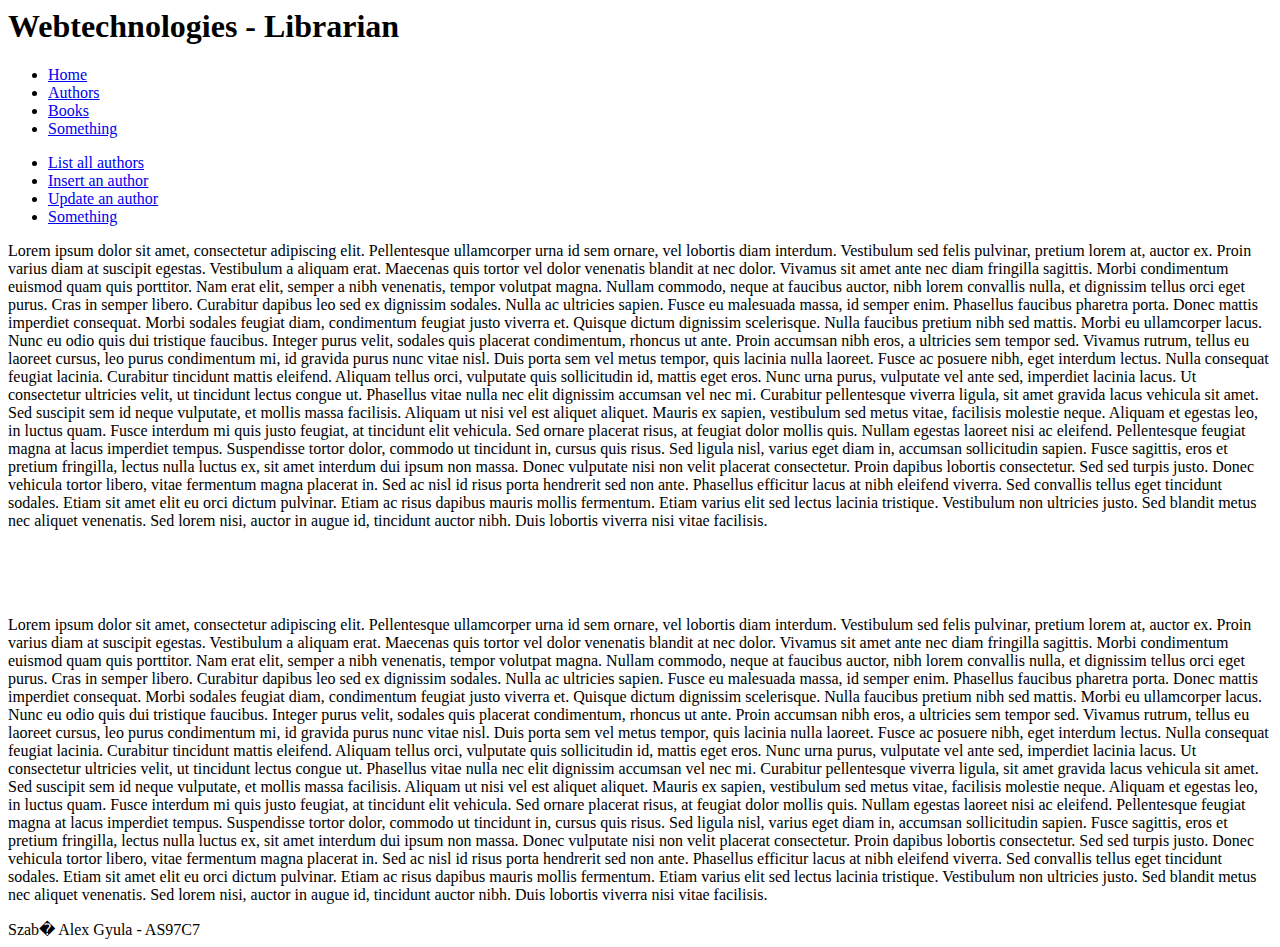
==== librarian/workspace/librarian/librarian-web/src/main/webapp/WEB-INF/views/authors.html @ 05f9c73f "added JQuery scripts" ====
<html>
<head>
<meta name="viewport" content="width=device-width, initial-scale=1">
<link href="css/mainStyle.css" type="text/css" rel="stylesheet"/>
<script type="text/javascript" src="js/jquery-3.1.1.min.js"></script>

<script>
$(document).ready(function() {
	$("#btn1").click(function() {
		$.getJSON('authors', function(data){
			var html = $('<h2>Authors</h2>');
			var table = $('<table></table');
			$.each(data,function(key, value) {
				var row = $('<tr></tr>')
				var nameCell = $('<td>'+value['name']+'</td>');
				var nationalityCell = $('<td>'+value['nationality']+'</td>');
				$(row).append(nameCell);
				$(row).append(nationalityCell);
				$(table).append(row);
				$(html).append(table);
			});
			$('#mainContent').html(html);
		})
	});
	
	$("#btn2").click(function() {
		var JSONObject= {"authorID":1, "name":"random try", "nationality":"Hungarian", "birthDate":"1994-08-04"};   

		$.ajax({
		  url: "author/insert",
		  type: "POST",
		  data: JSON.stringify(JSONObject),
		  contentType:'application/json'
		}); 
	});
});
</script>

</head>
<body>
<header>
   <h1>Webtechnologies - Librarian</h1>
</header>
<nav><ul>
  <li><a href="index">Home</a></li>
  <li><a href="authorPage">Authors</a></li>
  <li><a href="bookPage">Books</a></li>
  <li><a href="about.asp">Something</a></li>
</ul></nav>
<div id="content">
<div id="leftPanel">
<nav><ul class="leftUL">
  <li id="btn1" class="leftLI"><a href="#">List all authors</a></li>
  <li id="btn2" class="leftLI"><a href="#">Insert an author</a></li>
  <li id="btn3" class="leftLI"><a href="#">Update an author</a></li>
  <li id="btn4" class="leftLI"><a href="#">Something</a></li>
</ul></nav></div>
<div id="mainContent"><p>Lorem ipsum dolor sit amet, consectetur adipiscing elit. Pellentesque ullamcorper urna id sem ornare, vel lobortis diam interdum. Vestibulum sed felis pulvinar, pretium lorem at, auctor ex. Proin varius diam at suscipit egestas. Vestibulum a aliquam erat. Maecenas quis tortor vel dolor venenatis blandit at nec dolor. Vivamus sit amet ante nec diam fringilla sagittis. Morbi condimentum euismod quam quis porttitor. Nam erat elit, semper a nibh venenatis, tempor volutpat magna.
Nullam commodo, neque at faucibus auctor, nibh lorem convallis nulla, et dignissim tellus orci eget purus. Cras in semper libero. Curabitur dapibus leo sed ex dignissim sodales. Nulla ac ultricies sapien. Fusce eu malesuada massa, id semper enim. Phasellus faucibus pharetra porta. Donec mattis imperdiet consequat. Morbi sodales feugiat diam, condimentum feugiat justo viverra et. Quisque dictum dignissim scelerisque. Nulla faucibus pretium nibh sed mattis. Morbi eu ullamcorper lacus. Nunc eu odio quis dui tristique faucibus.
Integer purus velit, sodales quis placerat condimentum, rhoncus ut ante. Proin accumsan nibh eros, a ultricies sem tempor sed. Vivamus rutrum, tellus eu laoreet cursus, leo purus condimentum mi, id gravida purus nunc vitae nisl. Duis porta sem vel metus tempor, quis lacinia nulla laoreet. Fusce ac posuere nibh, eget interdum lectus. Nulla consequat feugiat lacinia. Curabitur tincidunt mattis eleifend. Aliquam tellus orci, vulputate quis sollicitudin id, mattis eget eros. Nunc urna purus, vulputate vel ante sed, imperdiet lacinia lacus. Ut consectetur ultricies velit, ut tincidunt lectus congue ut. Phasellus vitae nulla nec elit dignissim accumsan vel nec mi. Curabitur pellentesque viverra ligula, sit amet gravida lacus vehicula sit amet.
Sed suscipit sem id neque vulputate, et mollis massa facilisis. Aliquam ut nisi vel est aliquet aliquet. Mauris ex sapien, vestibulum sed metus vitae, facilisis molestie neque. Aliquam et egestas leo, in luctus quam. Fusce interdum mi quis justo feugiat, at tincidunt elit vehicula. Sed ornare placerat risus, at feugiat dolor mollis quis. Nullam egestas laoreet nisi ac eleifend. Pellentesque feugiat magna at lacus imperdiet tempus. Suspendisse tortor dolor, commodo ut tincidunt in, cursus quis risus. Sed ligula nisl, varius eget diam in, accumsan sollicitudin sapien. Fusce sagittis, eros et pretium fringilla, lectus nulla luctus ex, sit amet interdum dui ipsum non massa. Donec vulputate nisi non velit placerat consectetur. Proin dapibus lobortis consectetur. Sed sed turpis justo. Donec vehicula tortor libero, vitae fermentum magna placerat in.
Sed ac nisl id risus porta hendrerit sed non ante. Phasellus efficitur lacus at nibh eleifend viverra. Sed convallis tellus eget tincidunt sodales. Etiam sit amet elit eu orci dictum pulvinar. Etiam ac risus dapibus mauris mollis fermentum. Etiam varius elit sed lectus lacinia tristique. Vestibulum non ultricies justo. Sed blandit metus nec aliquet venenatis. Sed lorem nisi, auctor in augue id, tincidunt auctor nibh. Duis lobortis viverra nisi vitae facilisis.</p>
<br>
<br>
<br>
<p>Lorem ipsum dolor sit amet, consectetur adipiscing elit. Pellentesque ullamcorper urna id sem ornare, vel lobortis diam interdum. Vestibulum sed felis pulvinar, pretium lorem at, auctor ex. Proin varius diam at suscipit egestas. Vestibulum a aliquam erat. Maecenas quis tortor vel dolor venenatis blandit at nec dolor. Vivamus sit amet ante nec diam fringilla sagittis. Morbi condimentum euismod quam quis porttitor. Nam erat elit, semper a nibh venenatis, tempor volutpat magna.
Nullam commodo, neque at faucibus auctor, nibh lorem convallis nulla, et dignissim tellus orci eget purus. Cras in semper libero. Curabitur dapibus leo sed ex dignissim sodales. Nulla ac ultricies sapien. Fusce eu malesuada massa, id semper enim. Phasellus faucibus pharetra porta. Donec mattis imperdiet consequat. Morbi sodales feugiat diam, condimentum feugiat justo viverra et. Quisque dictum dignissim scelerisque. Nulla faucibus pretium nibh sed mattis. Morbi eu ullamcorper lacus. Nunc eu odio quis dui tristique faucibus.
Integer purus velit, sodales quis placerat condimentum, rhoncus ut ante. Proin accumsan nibh eros, a ultricies sem tempor sed. Vivamus rutrum, tellus eu laoreet cursus, leo purus condimentum mi, id gravida purus nunc vitae nisl. Duis porta sem vel metus tempor, quis lacinia nulla laoreet. Fusce ac posuere nibh, eget interdum lectus. Nulla consequat feugiat lacinia. Curabitur tincidunt mattis eleifend. Aliquam tellus orci, vulputate quis sollicitudin id, mattis eget eros. Nunc urna purus, vulputate vel ante sed, imperdiet lacinia lacus. Ut consectetur ultricies velit, ut tincidunt lectus congue ut. Phasellus vitae nulla nec elit dignissim accumsan vel nec mi. Curabitur pellentesque viverra ligula, sit amet gravida lacus vehicula sit amet.
Sed suscipit sem id neque vulputate, et mollis massa facilisis. Aliquam ut nisi vel est aliquet aliquet. Mauris ex sapien, vestibulum sed metus vitae, facilisis molestie neque. Aliquam et egestas leo, in luctus quam. Fusce interdum mi quis justo feugiat, at tincidunt elit vehicula. Sed ornare placerat risus, at feugiat dolor mollis quis. Nullam egestas laoreet nisi ac eleifend. Pellentesque feugiat magna at lacus imperdiet tempus. Suspendisse tortor dolor, commodo ut tincidunt in, cursus quis risus. Sed ligula nisl, varius eget diam in, accumsan sollicitudin sapien. Fusce sagittis, eros et pretium fringilla, lectus nulla luctus ex, sit amet interdum dui ipsum non massa. Donec vulputate nisi non velit placerat consectetur. Proin dapibus lobortis consectetur. Sed sed turpis justo. Donec vehicula tortor libero, vitae fermentum magna placerat in.
Sed ac nisl id risus porta hendrerit sed non ante. Phasellus efficitur lacus at nibh eleifend viverra. Sed convallis tellus eget tincidunt sodales. Etiam sit amet elit eu orci dictum pulvinar. Etiam ac risus dapibus mauris mollis fermentum. Etiam varius elit sed lectus lacinia tristique. Vestibulum non ultricies justo. Sed blandit metus nec aliquet venenatis. Sed lorem nisi, auctor in augue id, tincidunt auctor nibh. Duis lobortis viverra nisi vitae facilisis.</p>
</div></div>
<footer>Szab� Alex Gyula - AS97C7</footer>
</body>
</html>
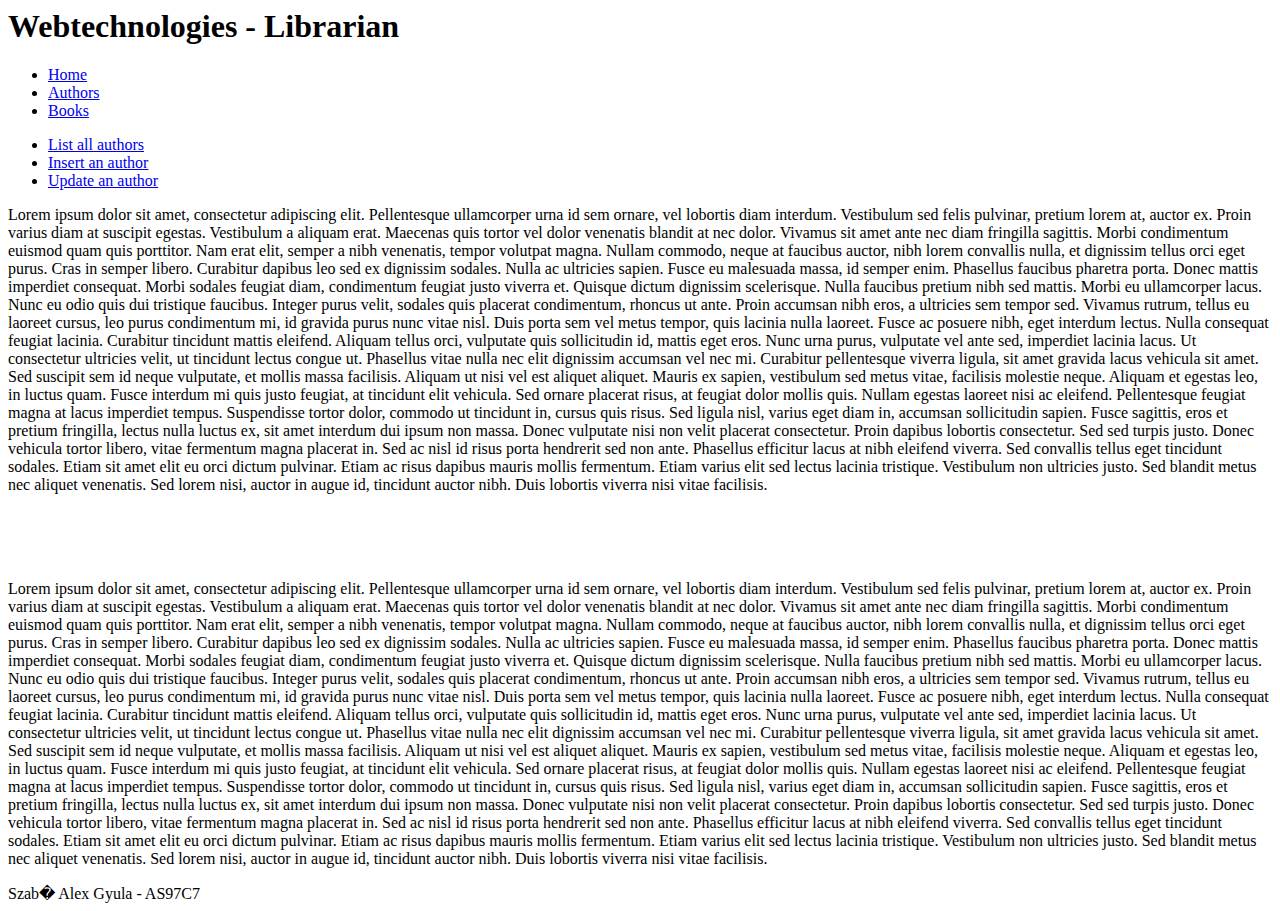
==== commit dea609f6: "added working insert page" ====
--- a/librarian/workspace/librarian/librarian-web/src/main/webapp/WEB-INF/views/authors.html
+++ b/librarian/workspace/librarian/librarian-web/src/main/webapp/WEB-INF/views/authors.html
@@ -24,14 +24,7 @@
 	});
 	
 	$("#btn2").click(function() {
-		var JSONObject= {"authorID":1, "name":"random try", "nationality":"Hungarian", "birthDate":"1994-08-04"};   
-
-		$.ajax({
-		  url: "author/insert",
-		  type: "POST",
-		  data: JSON.stringify(JSONObject),
-		  contentType:'application/json'
-		}); 
+		$("#mainContent").load("content/authorForm.html");
 	});
 });
 </script>
@@ -45,7 +38,6 @@
   <li><a href="index">Home</a></li>
   <li><a href="authorPage">Authors</a></li>
   <li><a href="bookPage">Books</a></li>
-  <li><a href="about.asp">Something</a></li>
 </ul></nav>
 <div id="content">
 <div id="leftPanel">
@@ -53,7 +45,6 @@
   <li id="btn1" class="leftLI"><a href="#">List all authors</a></li>
   <li id="btn2" class="leftLI"><a href="#">Insert an author</a></li>
   <li id="btn3" class="leftLI"><a href="#">Update an author</a></li>
-  <li id="btn4" class="leftLI"><a href="#">Something</a></li>
 </ul></nav></div>
 <div id="mainContent"><p>Lorem ipsum dolor sit amet, consectetur adipiscing elit. Pellentesque ullamcorper urna id sem ornare, vel lobortis diam interdum. Vestibulum sed felis pulvinar, pretium lorem at, auctor ex. Proin varius diam at suscipit egestas. Vestibulum a aliquam erat. Maecenas quis tortor vel dolor venenatis blandit at nec dolor. Vivamus sit amet ante nec diam fringilla sagittis. Morbi condimentum euismod quam quis porttitor. Nam erat elit, semper a nibh venenatis, tempor volutpat magna.
 Nullam commodo, neque at faucibus auctor, nibh lorem convallis nulla, et dignissim tellus orci eget purus. Cras in semper libero. Curabitur dapibus leo sed ex dignissim sodales. Nulla ac ultricies sapien. Fusce eu malesuada massa, id semper enim. Phasellus faucibus pharetra porta. Donec mattis imperdiet consequat. Morbi sodales feugiat diam, condimentum feugiat justo viverra et. Quisque dictum dignissim scelerisque. Nulla faucibus pretium nibh sed mattis. Morbi eu ullamcorper lacus. Nunc eu odio quis dui tristique faucibus.
